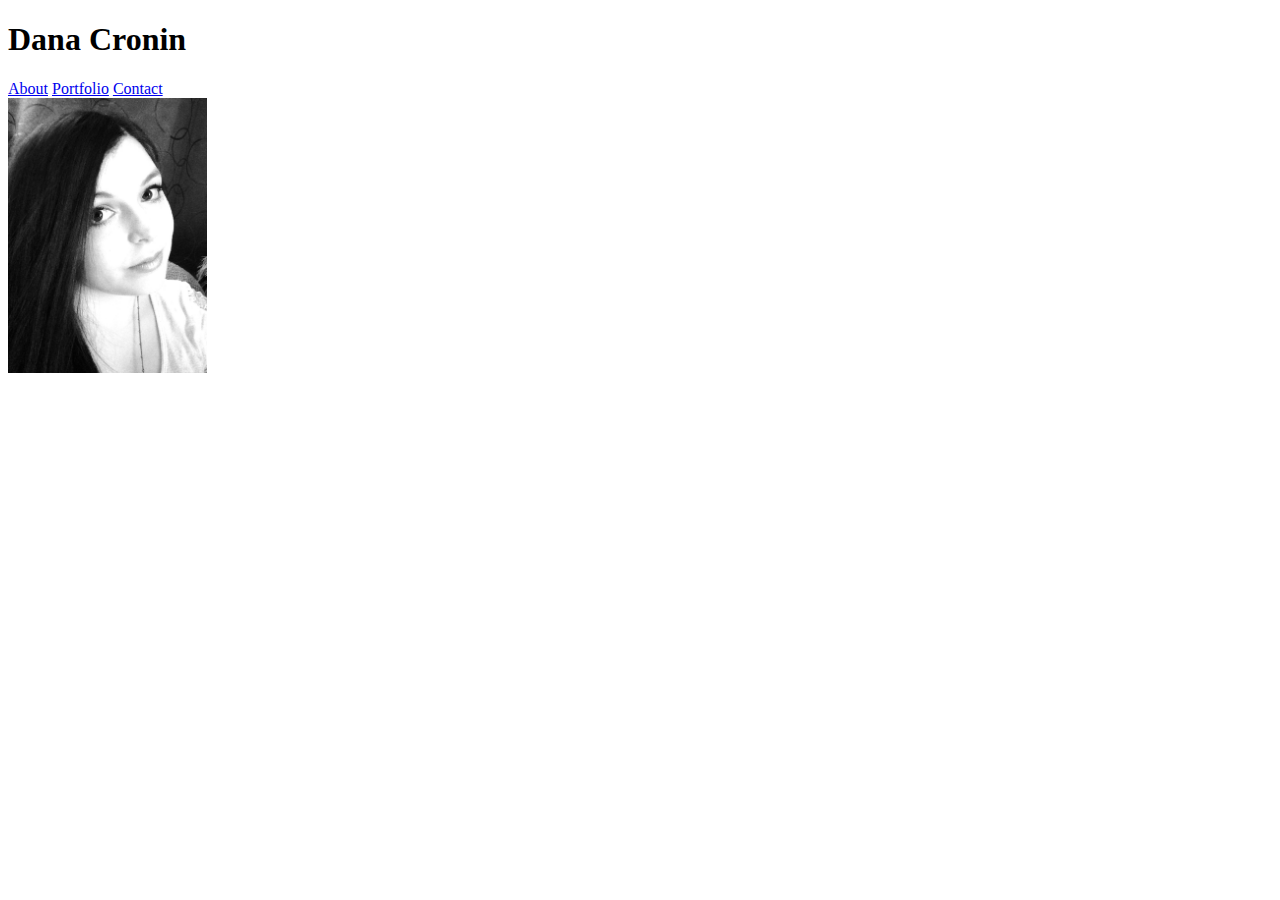
==== index.html @ 878a7dcc "making stylesheet tmeporarily inactive" ====
<!DOCTYPE html>
<html lang="en">
    <head>
        <!--link rel="stylesheet" type="text/css" href="assets/css/style.css"--> 
        <!--needs very revised as we progress / link is deliberately not active yet-->
        <title></title>
        
    </head>
    <body>
        <header>
            <h1>Dana Cronin</h1>
        </header>
        <div class="container">
            <a href="index.html">About</a>
            <a href="portfolio.html">Portfolio</a> <!--will move links once layout is more structured-->
            <a href="contact.html">Contact</a>
            <br />
            <img src="assets/images/image.jpeg" alt="my-face" height="275px"> <!--will move picture once layout is more structured-->
        </div>
    </body>
</html>
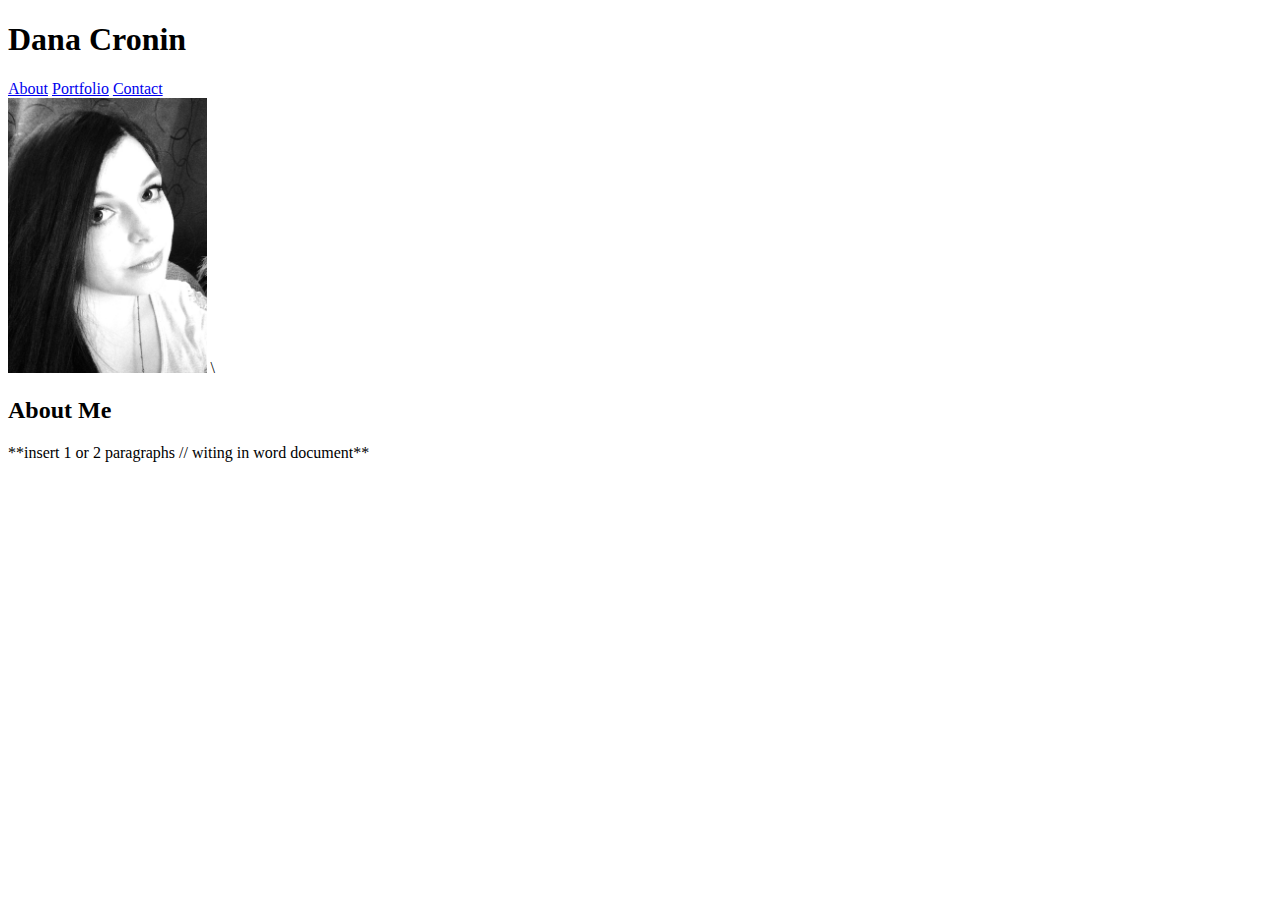
==== commit e6ac5ebd: "adding a few comments and body content to index.html" ====
--- a/index.html
+++ b/index.html
@@ -8,14 +8,16 @@
     </head>
     <body>
         <header>
-            <h1>Dana Cronin</h1>
+            <h1>Dana Cronin</h1> <!--Logo?-->
         </header>
         <div class="container">
             <a href="index.html">About</a>
             <a href="portfolio.html">Portfolio</a> <!--will move links once layout is more structured-->
             <a href="contact.html">Contact</a>
             <br />
-            <img src="assets/images/image.jpeg" alt="my-face" height="275px"> <!--will move picture once layout is more structured-->
+            <img src="assets/images/image.jpeg" alt="my-face" height="275px"> <!--will move/change picture once layout is more structured-->\
+            <h2>About Me</h2> <!--h1?-->
+            <p>**insert 1 or 2 paragraphs // witing in word document**</p>
         </div>
     </body>
 </html>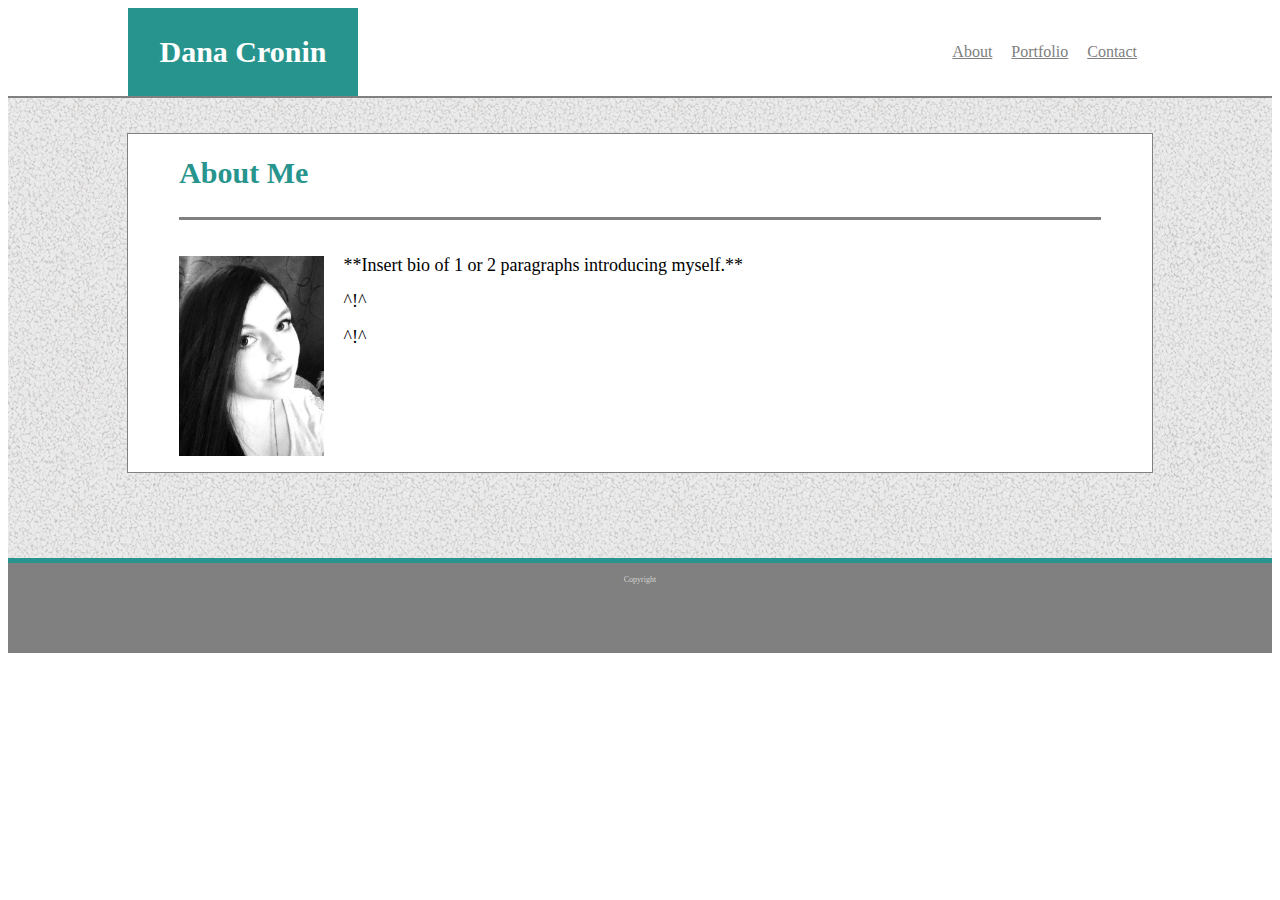
==== commit f423ed09: "connecting link to stylesheet and modifying structures" ====
--- a/index.html
+++ b/index.html
@@ -1,23 +1,44 @@
 <!DOCTYPE html>
 <html lang="en">
-    <head>
-        <!--link rel="stylesheet" type="text/css" href="assets/css/style.css"--> 
-        <!--needs very revised as we progress / link is deliberately not active yet-->
-        <title></title>
-        
-    </head>
-    <body>
-        <header>
-            <h1>Dana Cronin</h1> <!--Logo?-->
-        </header>
+
+<head>
+    <meta charset='utf-8'>
+    <link rel="stylesheet" type="text/css" href="assets/css/style.css">
+    <title></title>
+</head>
+
+<body>
+    <header>
+        <h1>Dana Cronin</h1>
+        <div class="links">
+            <a href="index.html">About</a>
+            <a href="portfolio.html">Portfolio</a>
+            <a href="contact.html">Contact</a>
+        </div>
+    </header>
+    <div class="center-section">
+        <div class="empty-space-1"><br /></div>
         <div class="container">
-            <a href="index.html">About</a>
-            <a href="portfolio.html">Portfolio</a> <!--will move links once layout is more structured-->
-            <a href="contact.html">Contact</a>
+            <h2>About Me</h2>
             <br />
-            <img src="assets/images/image.jpeg" alt="my-face" height="275px"> <!--will move/change picture once layout is more structured-->\
-            <h2>About Me</h2> <!--h1?-->
-            <p>**insert 1 or 2 paragraphs // witing in word document**</p>
+            <div id="main-bio">
+                <img src="assets/images/image.jpeg" alt="profile-picture" id="bio-image" height="200px">
+                <p>**Insert bio of 1 or 2 paragraphs introducing myself.**</p>
+                <p>^!^</p>
+                <p>^!^</p>
+                <br /> <!--filler until bio is satisfactorily finished-->
+                <br />
+                <br />
+                <br />
+                <br />
+                <br />
+            </div>
         </div>
-    </body>
+        <div class="empty-space-2"><br /></div>
+        <div class="copyright-section">
+            <p>Copyright</p>
+        </div>
+    </div>
+</body>
+
 </html>--- a/assets/css/style.css
+++ b/assets/css/style.css
@@ -0,0 +1,94 @@
+
+body{
+    background-color: white;
+    padding: 0%;
+    font-family: 'Times New Roman', Times, serif; 
+    line-height: 18px;
+
+}
+header{
+    width: 1024px;
+    margin: 0 auto;
+}
+
+h1{
+    color: white;
+    background-color: rgb(40, 148, 142);
+    text-align: center;
+    padding-top: 35px;
+    padding-bottom: 35px;
+    font-size: 30px;
+    width: 230px;
+    margin: 0 auto;
+    display: inline-block;
+}
+
+.links{
+    float: right;
+    width: 794;
+    margin: 0 auto;
+    text-align: center;
+    padding-top: 35px;
+    padding-bottom: 35px;
+
+}
+
+a{
+    color:grey;
+    background-color: white;
+    font-size: 16px;
+    padding-right: 15px;
+    
+}
+.center-section{
+    background-image: url(../images/gravel.png);
+    background-repeat: repeat;
+    border-top: 2px solid grey;
+    padding-bottom: 0%;
+}
+.container{
+    width: 1024px;
+    height: 60%;
+    margin: 0 auto;
+    background-color: white;
+    font-size: 18px;
+    border: 1px solid grey;
+}
+
+h2{
+    color: rgb(40, 148, 142);
+    padding-top: 30px;
+    padding-bottom: 35px;
+    border-bottom: 3px solid grey;
+    margin: auto;
+    width: 90%;
+    font-size: 30px;
+}
+#main-bio{
+    width: 90%;
+    margin-left: auto;
+    margin-right: auto;
+}
+#contact-info{
+    width: 30%;
+}
+#bio-image{
+    float: left;
+    margin-right: 20px;
+    margin-bottom: 15px;
+}
+.copyright-section{
+    background-color: grey;
+    color: lightgray;
+    font-size: 8px;
+    text-align: center;
+    width: auto;
+    height: 90px;
+    border-top: 5px solid rgb(40, 148, 142);
+}
+.empty-space-1{
+    height: 35px;
+}
+.empty-space-2{
+    height: 85px;
+}
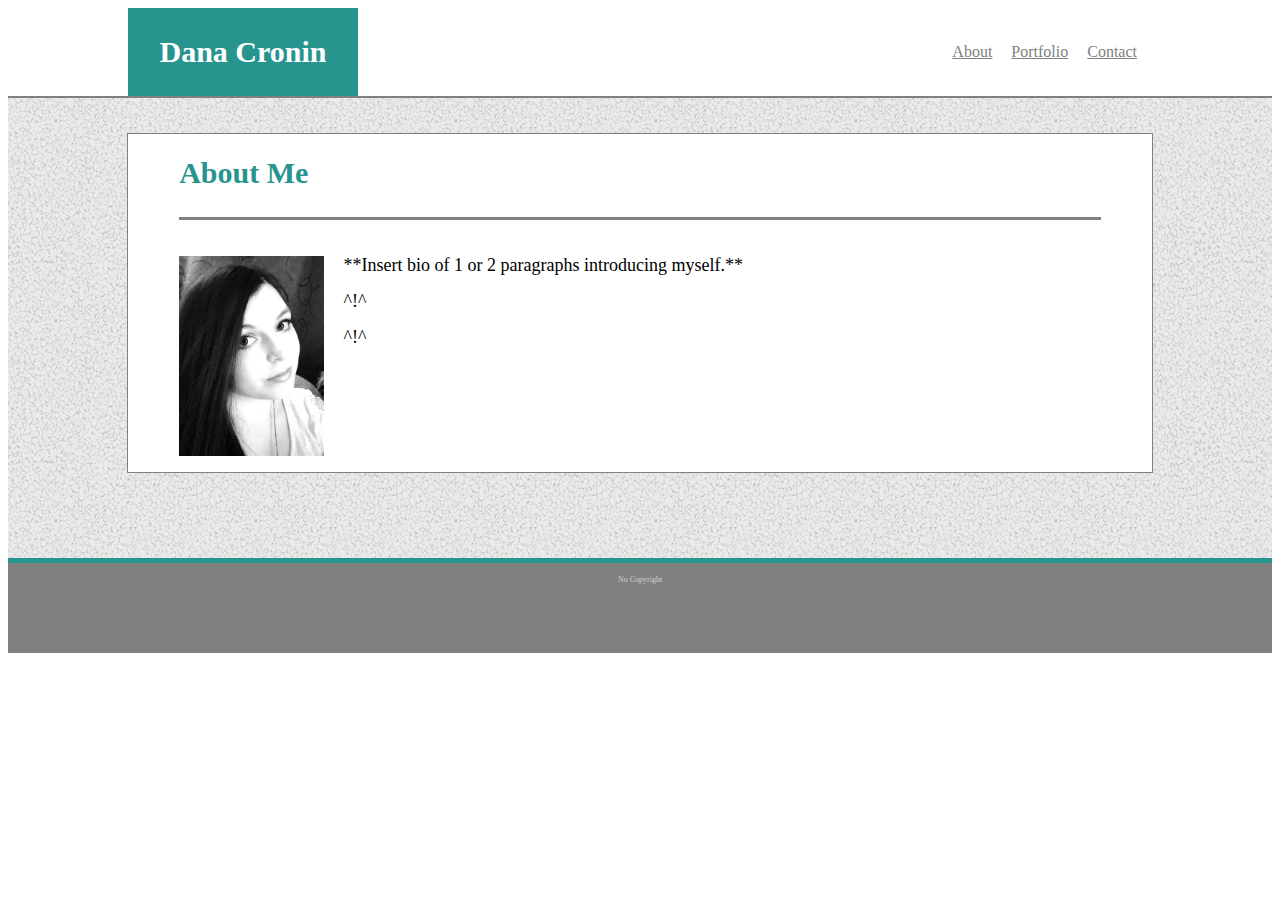
==== commit e4f5edab: "modify copyright wording with comment until finalized specs" ====
--- a/index.html
+++ b/index.html
@@ -36,7 +36,7 @@
         </div>
         <div class="empty-space-2"><br /></div>
         <div class="copyright-section">
-            <p>Copyright</p>
+            <p>No Copyright</p> <!--yet? how should this be adressed before final publication?-->
         </div>
     </div>
 </body>
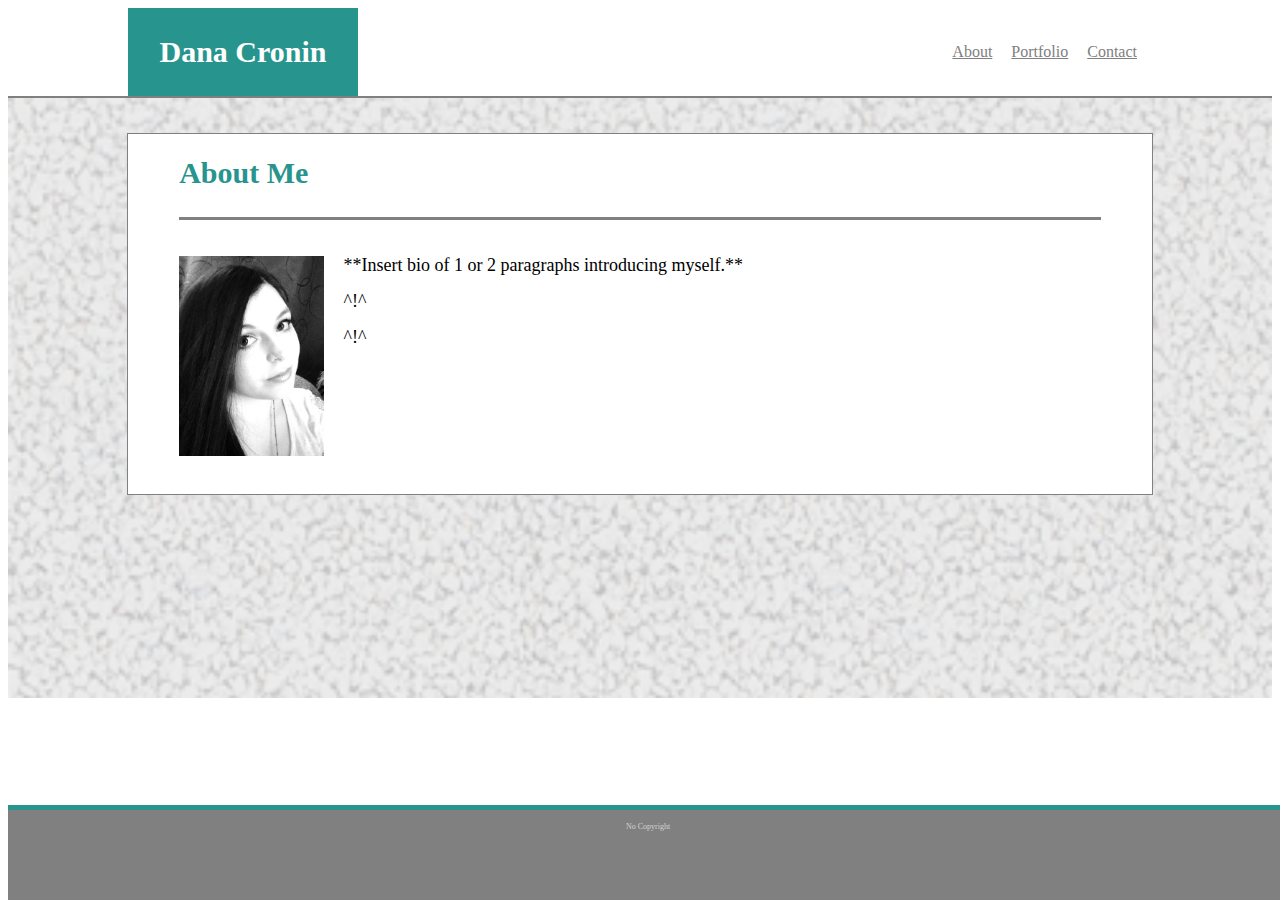
==== commit 7f37a050: "updating stylesheet to maintain center-background image height until further debugging" ====
--- a/index.html
+++ b/index.html
@@ -34,7 +34,6 @@
                 <br />
             </div>
         </div>
-        <div class="empty-space-2"><br /></div>
         <div class="copyright-section">
             <p>No Copyright</p> <!--yet? how should this be adressed before final publication?-->
         </div>
--- a/assets/css/style.css
+++ b/assets/css/style.css
@@ -1,11 +1,14 @@
 
+html{
+    height: 100%
+}
 body{
     background-color: white;
     padding: 0%;
     font-family: 'Times New Roman', Times, serif; 
     line-height: 18px;
+}
 
-}
 header{
     width: 1024px;
     margin: 0 auto;
@@ -30,7 +33,6 @@
     text-align: center;
     padding-top: 35px;
     padding-bottom: 35px;
-
 }
 
 a{
@@ -44,7 +46,9 @@
     background-image: url(../images/gravel.png);
     background-repeat: repeat;
     border-top: 2px solid grey;
-    padding-bottom: 0%;
+    background-size: cover;
+    position: sticky;
+    height: 600px;
 }
 .container{
     width: 1024px;
@@ -82,13 +86,12 @@
     color: lightgray;
     font-size: 8px;
     text-align: center;
-    width: auto;
+    width: 100%;
     height: 90px;
     border-top: 5px solid rgb(40, 148, 142);
+    position: fixed;
+    bottom: 0px;
 }
 .empty-space-1{
     height: 35px;
 }
-.empty-space-2{
-    height: 85px;
-}
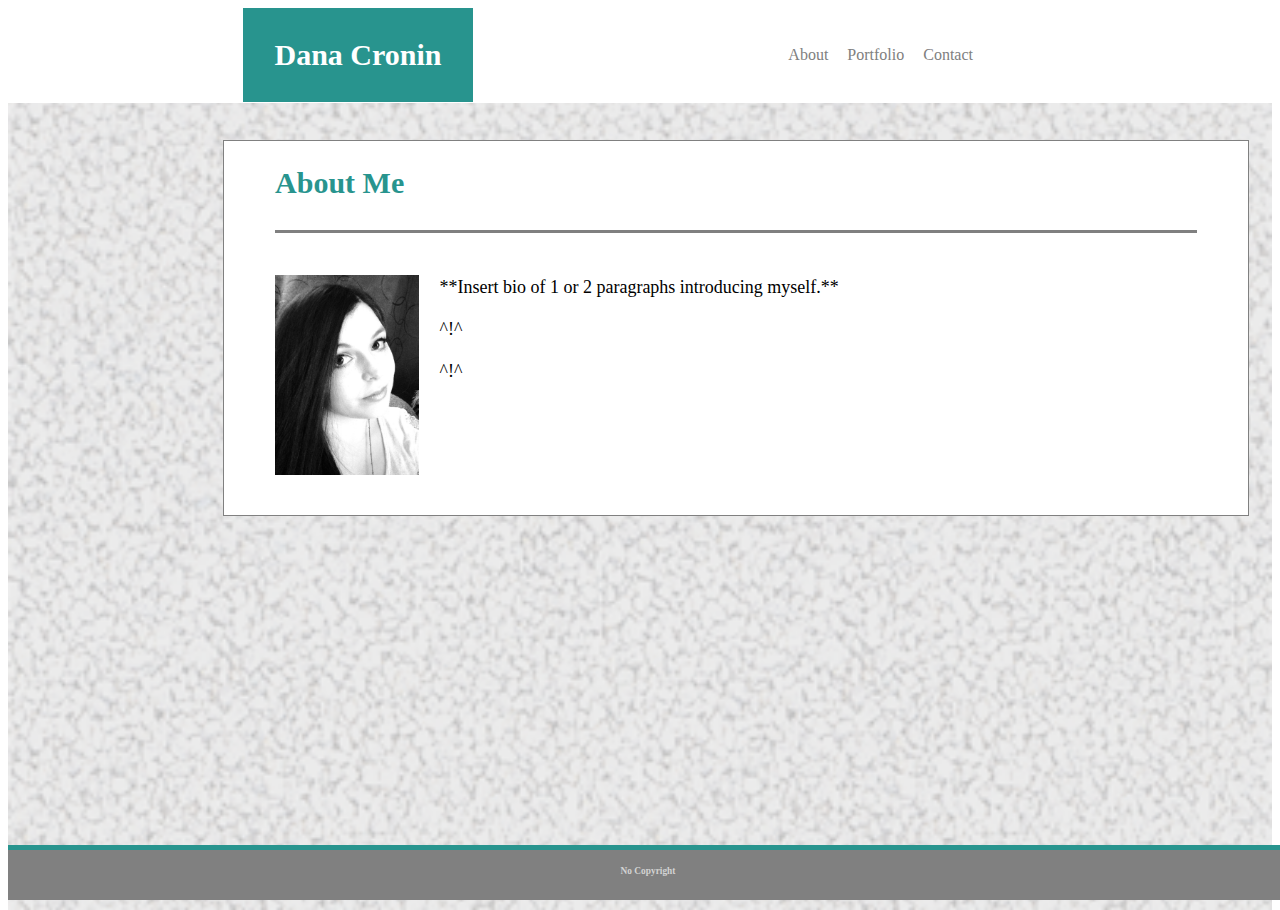
==== commit 59c819cc: "refined stylesheet and edited content orgonization of each html" ====
--- a/index.html
+++ b/index.html
@@ -4,20 +4,19 @@
 <head>
     <meta charset='utf-8'>
     <link rel="stylesheet" type="text/css" href="assets/css/style.css">
-    <title></title>
+    <title>DEC Bio</title>
 </head>
 
 <body>
     <header>
-        <h1>Dana Cronin</h1>
+        <h1>Dana Cronin</h1> <!--move to fixed head?-->
         <div class="links">
-            <a href="index.html">About</a>
-            <a href="portfolio.html">Portfolio</a>
-            <a href="contact.html">Contact</a>
+            <a href="index.html" id="top-right">About</a>
+            <a href="portfolio.html"id="top-right">Portfolio</a>
+            <a href="contact.html"id="top-right">Contact</a>
         </div>
     </header>
     <div class="center-section">
-        <div class="empty-space-1"><br /></div>
         <div class="container">
             <h2>About Me</h2>
             <br />
@@ -27,17 +26,11 @@
                 <p>^!^</p>
                 <p>^!^</p>
                 <br /> <!--filler until bio is satisfactorily finished-->
-                <br />
-                <br />
-                <br />
-                <br />
-                <br />
             </div>
-        </div>
-        <div class="copyright-section">
-            <p>No Copyright</p> <!--yet? how should this be adressed before final publication?-->
         </div>
     </div>
 </body>
-
+    <footer>
+        <h3>No Copyright</h3> <!--move footer in all index-->
+    </footer>
 </html>--- a/assets/css/style.css
+++ b/assets/css/style.css
@@ -1,17 +1,22 @@
 
 html{
-    height: 100%
+    height: 100%;
+    overflow: scroll;
 }
 body{
     background-color: white;
     padding: 0%;
     font-family: 'Times New Roman', Times, serif; 
-    line-height: 18px;
+    line-height: 150%;
 }
 
 header{
-    width: 1024px;
+    width: 100%;
     margin: 0 auto;
+    position: fixed;
+    z-index: 5;
+    height: 95px;
+    background-color: white;
 }
 
 h1{
@@ -22,7 +27,7 @@
     padding-bottom: 35px;
     font-size: 30px;
     width: 230px;
-    margin: 0 auto;
+    margin: 0 0 0 235px;
     display: inline-block;
 }
 
@@ -33,14 +38,16 @@
     text-align: center;
     padding-top: 35px;
     padding-bottom: 35px;
+    padding-right: 300px;
 }
-
 a{
-    color:grey;
+    color: grey;
+    text-decoration: none;
+}
+#top-right{
     background-color: white;
     font-size: 16px;
     padding-right: 15px;
-    
 }
 .center-section{
     background-image: url(../images/gravel.png);
@@ -48,15 +55,17 @@
     border-top: 2px solid grey;
     background-size: cover;
     position: sticky;
-    height: 600px;
+    min-height: 100vh;
 }
 .container{
     width: 1024px;
-    height: 60%;
-    margin: 0 auto;
+    height: auto;
+    margin: 130px 0 0 17%;
+    padding-bottom: 25px;
     background-color: white;
     font-size: 18px;
     border: 1px solid grey;
+    overflow: auto;
 }
 
 h2{
@@ -74,24 +83,61 @@
     margin-right: auto;
 }
 #contact-info{
-    width: 30%;
+    width: 90%;
+    margin-left: auto;
+    margin-right: auto;
+    color: grey;
+    padding-top: 35px;
 }
 #bio-image{
     float: left;
     margin-right: 20px;
     margin-bottom: 15px;
 }
-.copyright-section{
+input{
+    width: 100%;
+    padding-top: 10px;
+}
+textarea{
+    width: 100%;
+    height: 200px;
+    padding-top: 10px;
+}
+button{
+    background-color:  rgb(40, 148, 142);
+    color: white;
+    width: 70px;
+    height: 35px;
+    text-align: center;
+    font-size: 20px;
+}
+form{
+    padding-top: 5px;
+}
+#thimbnails{
+    height: 200px;
+    width: 200px;
+}
+#box{
+    float: left;
+    margin: 20px;
+}
+#project-link{
+    background-color: rgb(77, 221, 214);
+    text-align: center;
+    margin-bottom: 10px;
+    position: relative;
+    height: 30px;
+    bottom: 13px;
+}
+footer{
     background-color: grey;
     color: lightgray;
     font-size: 8px;
     text-align: center;
     width: 100%;
-    height: 90px;
+    height: 50px;
     border-top: 5px solid rgb(40, 148, 142);
     position: fixed;
     bottom: 0px;
-}
-.empty-space-1{
-    height: 35px;
-}
+}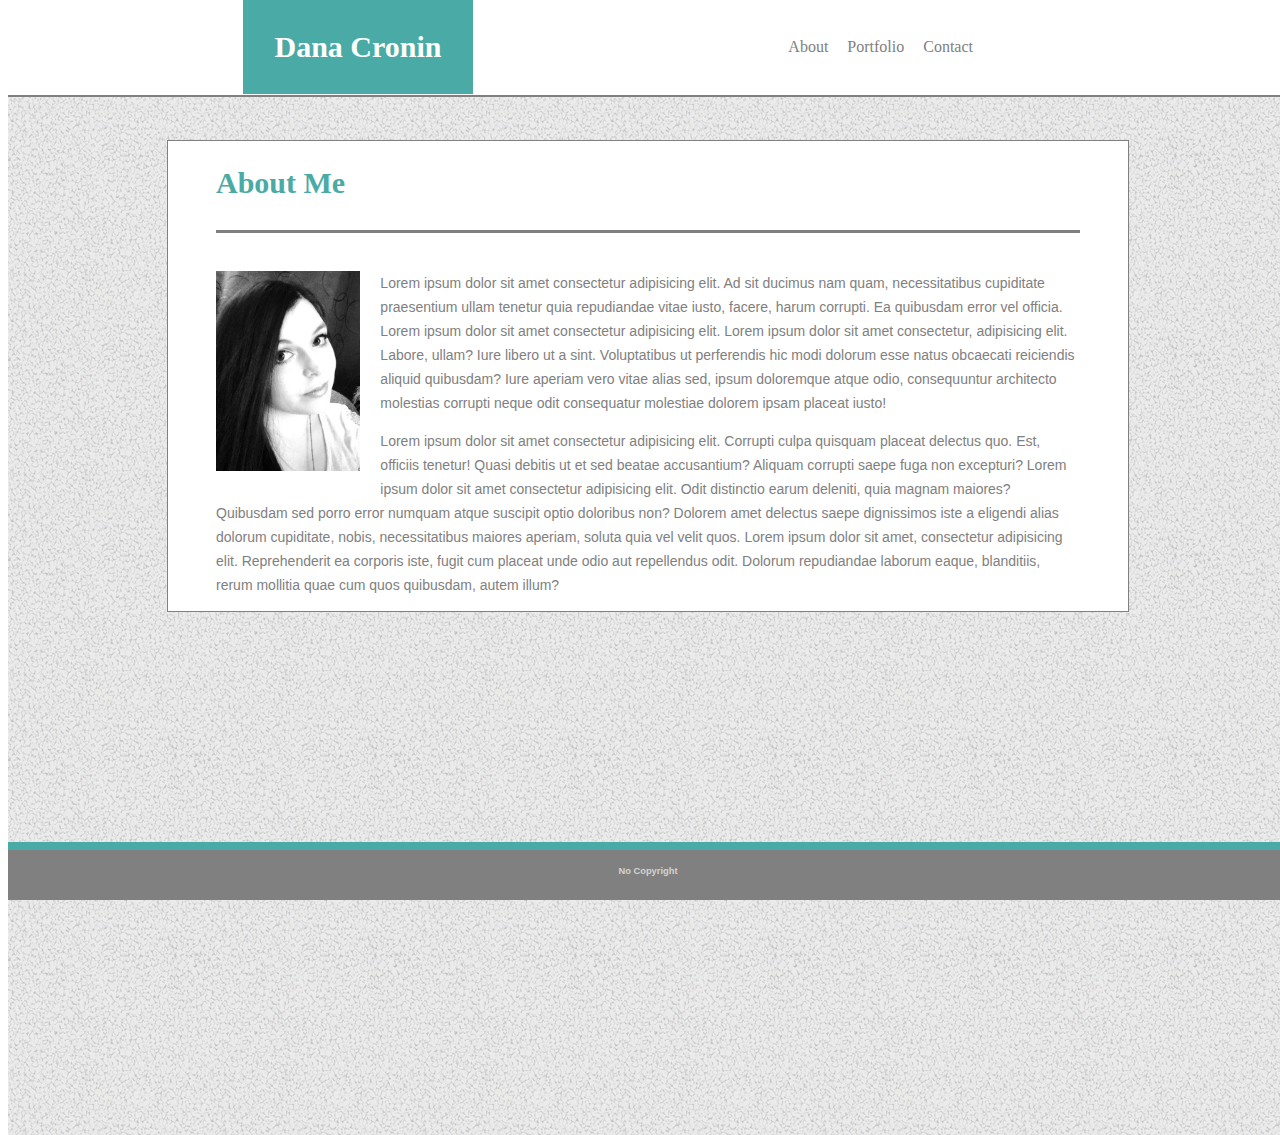
==== commit e8cc558c: "lorem in place of bio and semi-finalized details in all files" ====
--- a/index.html
+++ b/index.html
@@ -9,11 +9,11 @@
 
 <body>
     <header>
-        <h1>Dana Cronin</h1> <!--move to fixed head?-->
+        <h1>Dana Cronin</h1>
         <div class="links">
             <a href="index.html" id="top-right">About</a>
-            <a href="portfolio.html"id="top-right">Portfolio</a>
-            <a href="contact.html"id="top-right">Contact</a>
+            <a href="portfolio.html" id="top-right">Portfolio</a>
+            <a href="contact.html" id="top-right">Contact</a>
         </div>
     </header>
     <div class="center-section">
@@ -22,15 +22,29 @@
             <br />
             <div id="main-bio">
                 <img src="assets/images/image.jpeg" alt="profile-picture" id="bio-image" height="200px">
-                <p>**Insert bio of 1 or 2 paragraphs introducing myself.**</p>
-                <p>^!^</p>
-                <p>^!^</p>
-                <br /> <!--filler until bio is satisfactorily finished-->
+                <p>Lorem ipsum dolor sit amet consectetur adipisicing elit. Ad sit ducimus nam quam, necessitatibus
+                    cupiditate praesentium ullam tenetur quia repudiandae vitae iusto, facere, harum corrupti. Ea
+                    quibusdam error vel officia. Lorem ipsum dolor sit amet consectetur adipisicing elit. Lorem ipsum
+                    dolor sit amet consectetur, adipisicing elit. Labore, ullam? Iure libero ut a sint. Voluptatibus ut
+                    perferendis hic modi dolorum esse natus obcaecati reiciendis aliquid quibusdam? Iure aperiam
+                    vero vitae alias sed, ipsum doloremque atque odio, consequuntur architecto molestias corrupti neque
+                    odit consequatur molestiae dolorem ipsam placeat iusto!</p>
+                <p>Lorem ipsum dolor sit amet consectetur adipisicing elit. Corrupti culpa quisquam placeat delectus
+                    quo. Est, officiis tenetur! Quasi debitis ut et sed beatae accusantium? Aliquam corrupti saepe fuga
+                    non excepturi? Lorem ipsum dolor sit amet consectetur adipisicing elit. Odit distinctio earum
+                    deleniti, quia magnam maiores? Quibusdam sed porro error numquam atque suscipit optio doloribus non?
+                    Dolorem amet delectus saepe dignissimos iste a eligendi alias dolorum cupiditate, nobis,
+                    necessitatibus maiores aperiam, soluta quia vel velit quos. Lorem ipsum dolor sit amet, consectetur
+                    adipisicing elit. Reprehenderit ea corporis iste, fugit cum placeat unde odio aut repellendus odit.
+                    Dolorum repudiandae laborum eaque, blanditiis, rerum mollitia quae cum quos quibusdam, autem illum?
+                </p>
+                <!--filler until bio is satisfactorily finished-->
             </div>
         </div>
     </div>
 </body>
-    <footer>
-        <h3>No Copyright</h3> <!--move footer in all index-->
-    </footer>
+<footer>
+    <h3>No Copyright</h3>
+</footer>
+
 </html>--- a/assets/css/style.css
+++ b/assets/css/style.css
@@ -6,7 +6,7 @@
 body{
     background-color: white;
     padding: 0%;
-    font-family: 'Times New Roman', Times, serif; 
+    font-family: 'Georgia', Times, 'Times New Roman', serif; 
     line-height: 150%;
 }
 
@@ -15,13 +15,15 @@
     margin: 0 auto;
     position: fixed;
     z-index: 5;
+    top: 0px;
     height: 95px;
     background-color: white;
+    border-bottom: 2px solid grey;
 }
 
 h1{
     color: white;
-    background-color: rgb(40, 148, 142);
+    background-color: #4aaaa5;
     text-align: center;
     padding-top: 35px;
     padding-bottom: 35px;
@@ -53,41 +55,45 @@
     background-image: url(../images/gravel.png);
     background-repeat: repeat;
     border-top: 2px solid grey;
-    background-size: cover;
+    background-size: auto;
+    width: 100vw;
     position: sticky;
-    min-height: 100vh;
+    height: 125vh;
 }
 .container{
-    width: 1024px;
+    width: 960px;
     height: auto;
-    margin: 130px 0 0 17%;
-    padding-bottom: 25px;
+    margin: 130px auto;
     background-color: white;
     font-size: 18px;
     border: 1px solid grey;
     overflow: auto;
 }
-
 h2{
-    color: rgb(40, 148, 142);
+    color: #4aaaa5;
     padding-top: 30px;
     padding-bottom: 35px;
     border-bottom: 3px solid grey;
     margin: auto;
     width: 90%;
     font-size: 30px;
+    font-family: 'Georgia', Times, 'Times New Roman', serif;
 }
 #main-bio{
     width: 90%;
     margin-left: auto;
+    font-family: Arial, Helvetica, 'Helvetica Neue', sans-serif;
+    color: grey;
     margin-right: auto;
+    font-size: 14px;
 }
 #contact-info{
     width: 90%;
     margin-left: auto;
     margin-right: auto;
     color: grey;
-    padding-top: 35px;
+    padding-top: 15px;
+    font-size: 14px;
 }
 #bio-image{
     float: left;
@@ -104,17 +110,18 @@
     padding-top: 10px;
 }
 button{
-    background-color:  rgb(40, 148, 142);
+    background-color:  #4aaaa5;
     color: white;
-    width: 70px;
-    height: 35px;
+    width: 60px;
+    height: 27px;
     text-align: center;
-    font-size: 20px;
+    font-size: 17px;
+    margin: 10px;
 }
 form{
     padding-top: 5px;
 }
-#thimbnails{
+#thumbnails{
     height: 200px;
     width: 200px;
 }
@@ -123,21 +130,27 @@
     margin: 20px;
 }
 #project-link{
-    background-color: rgb(77, 221, 214);
+    background-color: #4aaaa5;
     text-align: center;
     margin-bottom: 10px;
     position: relative;
     height: 30px;
-    bottom: 13px;
+    bottom: 55px;
+    font-weight: bold;
+    text-shadow: -1px 1px 0 white, 
+                1px 1px 0 white, 
+                1px -1px 0 white,
+                -1px -1px 0 white; 
 }
 footer{
     background-color: grey;
     color: lightgray;
     font-size: 8px;
     text-align: center;
+    font-family: 'Arial', 'Helvetica Neue', Helvetica, sans-serif;
     width: 100%;
     height: 50px;
-    border-top: 5px solid rgb(40, 148, 142);
     position: fixed;
     bottom: 0px;
+    border-top: 8px solid #4aaaa5;
 }